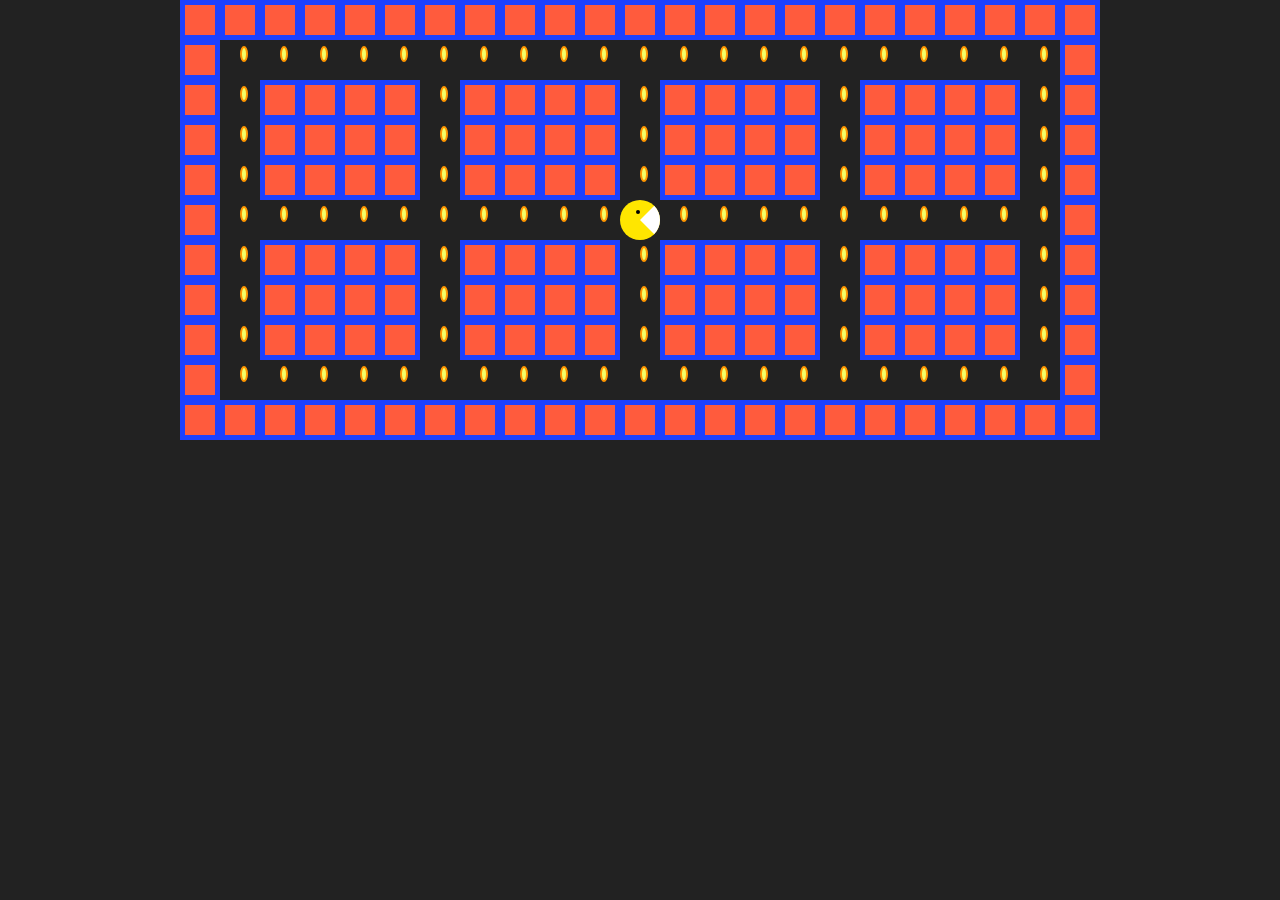
==== pacman/index.html @ c2ef38ef "go" ====
<!doctype html>
<html lang="en">
<head>
  <meta charset="UTF-8">
  <meta name="viewport"
        content="width=device-width, user-scalable=no, initial-scale=1.0, maximum-scale=1.0, minimum-scale=1.0">
  <meta http-equiv="X-UA-Compatible" content="ie=edge">
  <link rel="stylesheet" href="css/main.css">
  <title>Document</title>
</head>
<body>
  <div id="world"></div>
  <!--<div class="box"></div>-->
  <!--<div class="ground"></div>-->
  <!--<div class="coin"></div>-->
  <!--<div class="pacman"></div>-->
  <!--<div class="pacman pacman_left"></div>-->
  <!--<div class="pacman pacman_top"></div>-->
  <!--<div class="pacman pacman_bottom"></div>-->




<script src="js/common.js"></script>
</body>
</html>
---- pacman/css/main.css ----
body, html {
  padding: 0;
  margin: 0;
  background-color: #222; }
  body .pacman, html .pacman {
    display: block;
    width: 40px;
    height: 40px;
    border-radius: 50%;
    background-color: #ffe600;
    top: 200px;
    left: 440px;
    position: absolute;
    overflow: hidden;
    z-index: 2; }
    body .pacman:before, html .pacman:before {
      content: "";
      display: block;
      position: absolute;
      left: 16px;
      top: 10px;
      width: 4px;
      height: 4px;
      border-radius: 50%;
      background-color: black; }
    body .pacman:after, html .pacman:after {
      content: "";
      display: block;
      position: absolute;
      box-sizing: border-box;
      top: -20px;
      left: -20px;
      width: 0;
      height: 0;
      border: 40px solid transparent;
      border-right: 40px solid #fff;
      animation: om-nom-nom 0.3s linear alternate infinite; }
  body .pacman_left:before, html .pacman_left:before {
    left: auto;
    right: 16px; }
  body .pacman_left:after, html .pacman_left:after {
    border: 40px solid transparent;
    border-left: 40px solid #fff; }
  body .pacman_top:before, html .pacman_top:before {
    left: auto;
    right: 10px;
    top: auto;
    bottom: 16px; }
  body .pacman_top:after, html .pacman_top:after {
    border: 40px solid transparent;
    border-top: 40px solid #fff;
    animation: om-nom-nom_top 0.3s linear alternate infinite; }
  body .pacman_bottom:before, html .pacman_bottom:before {
    left: auto;
    right: 10px;
    top: 16px; }
  body .pacman_bottom:after, html .pacman_bottom:after {
    border: 40px solid transparent;
    border-bottom: 40px solid #fff;
    animation: om-nom-nom_top 0.3s linear alternate infinite; }

@keyframes om-nom-nom {
  0% {
    border-top: 40px solid transparent;
    border-bottom: 40px solid transparent;
    top: -20px; }
  100% {
    border-top: 0 solid transparent;
    border-bottom: 0 solid transparent;
    top: 50%; } }
@keyframes om-nom-nom_top {
  0% {
    border-left: 40px solid transparent;
    border-right: 40px solid transparent;
    left: -20px; }
  100% {
    border-left: 0 solid transparent;
    border-right: 0 solid transparent;
    left: 50%; } }
.box {
  display: block;
  float: left;
  height: 40px;
  width: 40px;
  box-sizing: border-box;
  background-color: #ff5b3d;
  border: 5px solid #1e41ff; }

.ground {
  display: block;
  float: left;
  height: 40px;
  width: 40px;
  background-color: #222; }

.coin {
  display: block;
  float: left;
  height: 40px;
  width: 40px;
  background-color: #222;
  position: relative; }
  .coin:before {
    content: "";
    position: absolute;
    display: block;
    box-sizing: border-box;
    background-color: #f2ff68;
    height: 16px;
    width: 8px;
    border-radius: 50%;
    border: 2px solid #ff9600;
    top: 6px;
    right: 12px;
    animation: coinAnimation 2s linear infinite; }

@keyframes coinAnimation {
  0%,
100% {
    top: 8px; }
  50% {
    top: 16px; } }
#world {
  margin: 0 auto;
  height: 440px;
  width: 920px;
  position: relative; }

/*# sourceMappingURL=main.css.map */
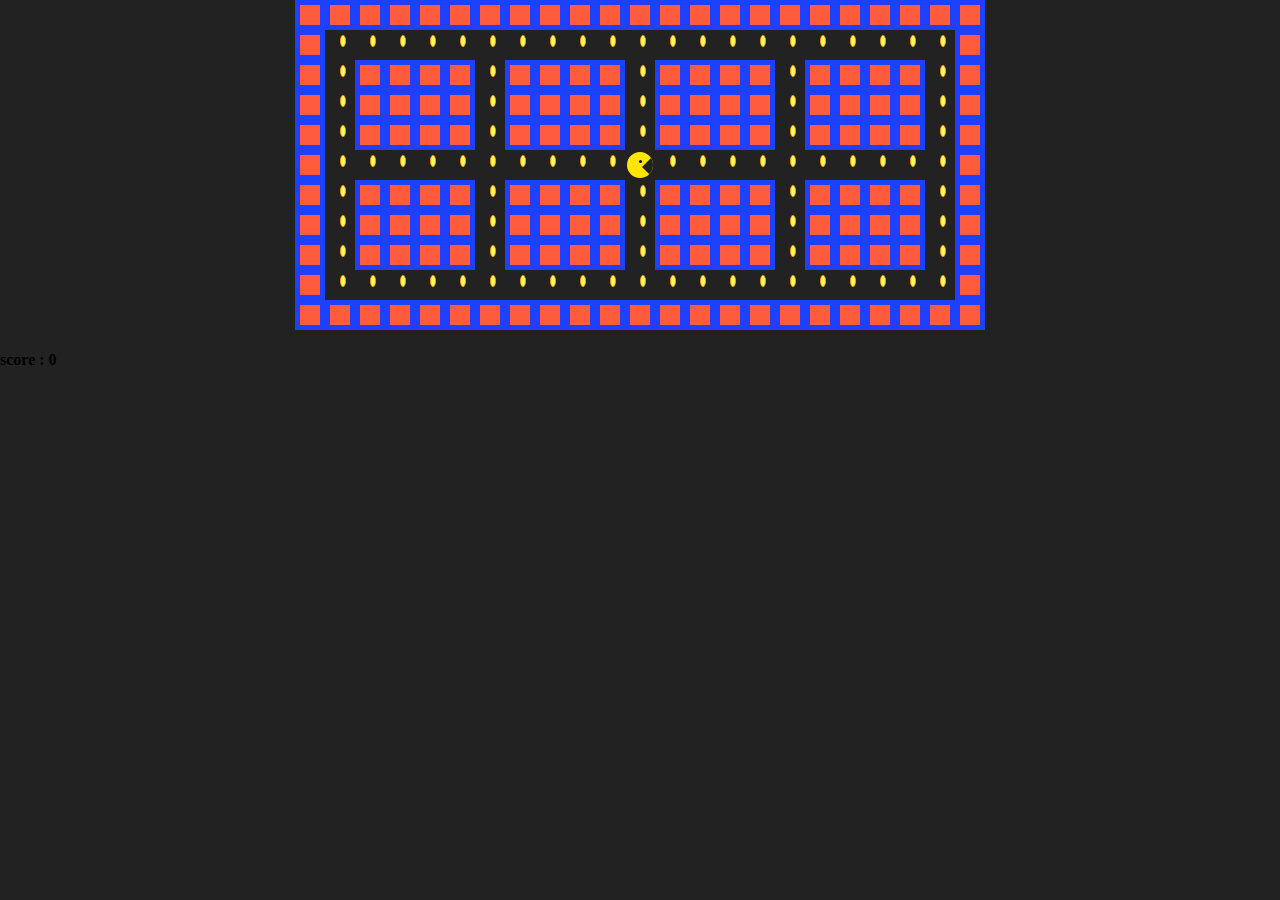
==== commit b541ef30: "go" ====
--- a/pacman/index.html
+++ b/pacman/index.html
@@ -17,7 +17,7 @@
   <!--<div class="pacman pacman_left"></div>-->
   <!--<div class="pacman pacman_top"></div>-->
   <!--<div class="pacman pacman_bottom"></div>-->
-
+  <h4>score : <span>0</span></h4>
 
 
 
--- a/pacman/css/main.css
+++ b/pacman/css/main.css
@@ -4,23 +4,25 @@
   background-color: #222; }
   body .pacman, html .pacman {
     display: block;
-    width: 40px;
-    height: 40px;
+    width: 30px;
+    height: 30px;
     border-radius: 50%;
     background-color: #ffe600;
-    top: 200px;
-    left: 440px;
+    top: 150px;
+    left: 330px;
     position: absolute;
     overflow: hidden;
+    box-sizing: border-box;
+    border: 2px solid #222;
     z-index: 2; }
     body .pacman:before, html .pacman:before {
       content: "";
       display: block;
       position: absolute;
-      left: 16px;
-      top: 10px;
-      width: 4px;
-      height: 4px;
+      left: 12px;
+      top: 7.5px;
+      width: 3px;
+      height: 3px;
       border-radius: 50%;
       background-color: black; }
     body .pacman:after, html .pacman:after {
@@ -28,51 +30,52 @@
       display: block;
       position: absolute;
       box-sizing: border-box;
-      top: -20px;
-      left: -20px;
+      top: -15px;
+      left: -15px;
       width: 0;
       height: 0;
-      border: 40px solid transparent;
-      border-right: 40px solid #fff;
+      border: 30px solid transparent;
+      border-right: 30px solid #222;
+      z-index: 4;
       animation: om-nom-nom 0.3s linear alternate infinite; }
   body .pacman_left:before, html .pacman_left:before {
     left: auto;
-    right: 16px; }
+    right: 12px; }
   body .pacman_left:after, html .pacman_left:after {
-    border: 40px solid transparent;
-    border-left: 40px solid #fff; }
+    border: 30px solid transparent;
+    border-left: 30px solid #222; }
   body .pacman_top:before, html .pacman_top:before {
     left: auto;
-    right: 10px;
+    right: 7.5px;
     top: auto;
-    bottom: 16px; }
+    bottom: 12px; }
   body .pacman_top:after, html .pacman_top:after {
-    border: 40px solid transparent;
-    border-top: 40px solid #fff;
+    border: 30px solid transparent;
+    border-top: 30px solid #222;
     animation: om-nom-nom_top 0.3s linear alternate infinite; }
   body .pacman_bottom:before, html .pacman_bottom:before {
     left: auto;
-    right: 10px;
-    top: 16px; }
+    right: 7.5px;
+    top: 12px; }
   body .pacman_bottom:after, html .pacman_bottom:after {
-    border: 40px solid transparent;
-    border-bottom: 40px solid #fff;
+    border: 30px solid transparent;
+    border-bottom: 30px solid #222;
     animation: om-nom-nom_top 0.3s linear alternate infinite; }
 
 @keyframes om-nom-nom {
   0% {
-    border-top: 40px solid transparent;
-    border-bottom: 40px solid transparent;
-    top: -20px; }
+    border-top: 30px solid transparent;
+    border-bottom: 30px solid transparent;
+    top: -15px; }
   100% {
     border-top: 0 solid transparent;
     border-bottom: 0 solid transparent;
     top: 50%; } }
 @keyframes om-nom-nom_top {
   0% {
-    border-left: 40px solid transparent;
-    border-right: 40px solid transparent;
-    left: -20px; }
+    border-left: 30px solid transparent;
+    border-right: 30px solid transparent;
+    left: -15px; }
   100% {
     border-left: 0 solid transparent;
     border-right: 0 solid transparent;
@@ -80,8 +83,8 @@
 .box {
   display: block;
   float: left;
-  height: 40px;
-  width: 40px;
+  height: 30px;
+  width: 30px;
   box-sizing: border-box;
   background-color: #ff5b3d;
   border: 5px solid #1e41ff; }
@@ -89,15 +92,15 @@
 .ground {
   display: block;
   float: left;
-  height: 40px;
-  width: 40px;
+  height: 30px;
+  width: 30px;
   background-color: #222; }
 
 .coin {
   display: block;
   float: left;
-  height: 40px;
-  width: 40px;
+  height: 30px;
+  width: 30px;
   background-color: #222;
   position: relative; }
   .coin:before {
@@ -106,24 +109,24 @@
     display: block;
     box-sizing: border-box;
     background-color: #f2ff68;
-    height: 16px;
-    width: 8px;
+    height: 12px;
+    width: 6px;
     border-radius: 50%;
-    border: 2px solid #ff9600;
-    top: 6px;
-    right: 12px;
+    border: 1.5px solid #ff9600;
+    top: 4.5px;
+    right: 9px;
     animation: coinAnimation 2s linear infinite; }
 
 @keyframes coinAnimation {
   0%,
 100% {
-    top: 8px; }
+    top: 6px; }
   50% {
-    top: 16px; } }
+    top: 12px; } }
 #world {
   margin: 0 auto;
-  height: 440px;
-  width: 920px;
+  height: 330px;
+  width: 690px;
   position: relative; }
 
 /*# sourceMappingURL=main.css.map */
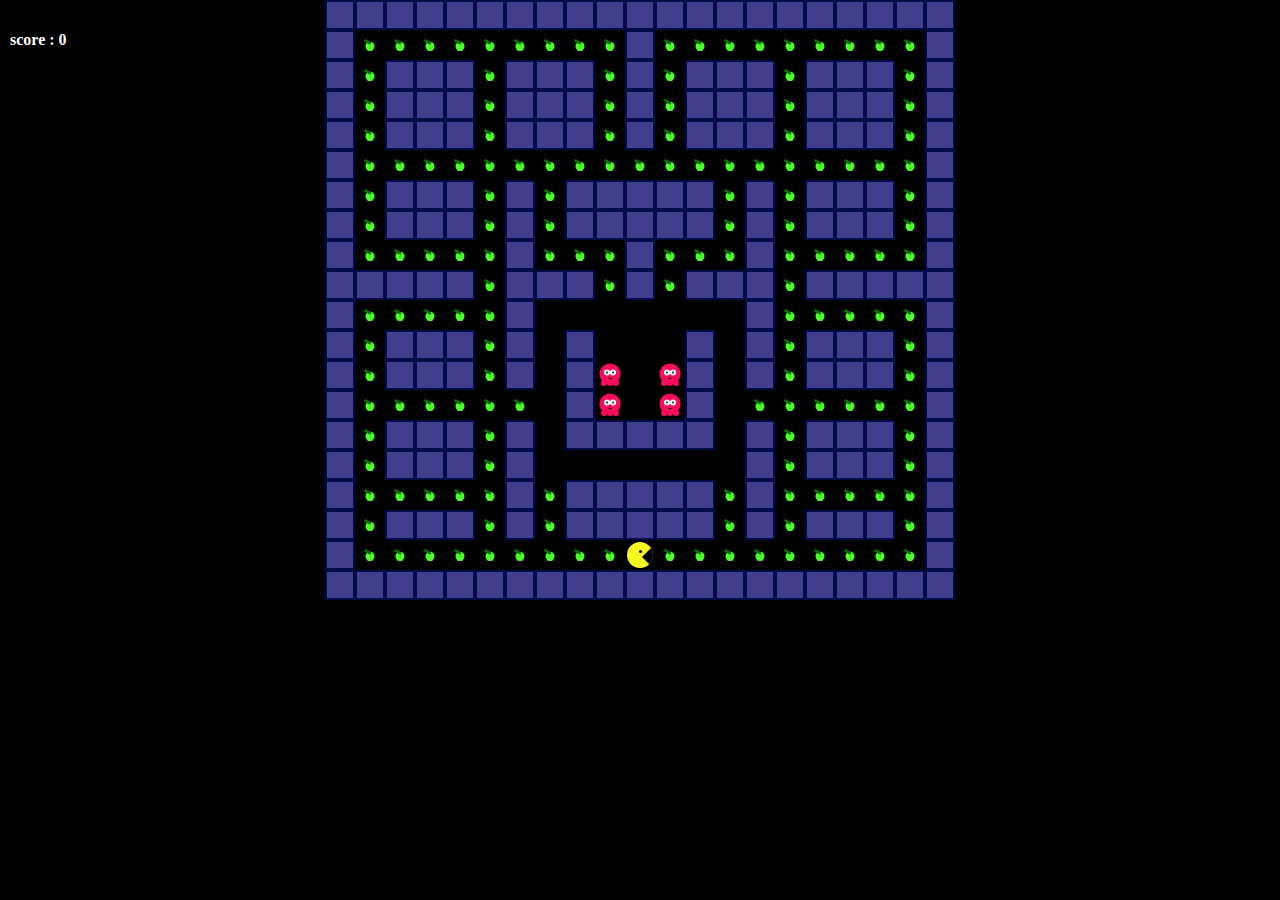
==== commit 5b77f7c6: "go" ====
--- a/pacman/index.html
+++ b/pacman/index.html
@@ -9,15 +9,8 @@
   <title>Document</title>
 </head>
 <body>
+  <h4>score : <span>0</span></h4>
   <div id="world"></div>
-  <!--<div class="box"></div>-->
-  <!--<div class="ground"></div>-->
-  <!--<div class="coin"></div>-->
-  <!--<div class="pacman"></div>-->
-  <!--<div class="pacman pacman_left"></div>-->
-  <!--<div class="pacman pacman_top"></div>-->
-  <!--<div class="pacman pacman_bottom"></div>-->
-  <h4>score : <span>0</span></h4>
 
 
 
--- a/pacman/css/main.css
+++ b/pacman/css/main.css
@@ -1,19 +1,19 @@
 body, html {
   padding: 0;
   margin: 0;
-  background-color: #222; }
+  background-color: #000; }
   body .pacman, html .pacman {
     display: block;
     width: 30px;
     height: 30px;
     border-radius: 50%;
-    background-color: #ffe600;
-    top: 150px;
-    left: 330px;
+    background-color: #f8f921;
+    top: 540px;
+    left: 300px;
     position: absolute;
     overflow: hidden;
     box-sizing: border-box;
-    border: 2px solid #222;
+    border: 2px solid #000;
     z-index: 2; }
     body .pacman:before, html .pacman:before {
       content: "";
@@ -35,7 +35,7 @@
       width: 0;
       height: 0;
       border: 30px solid transparent;
-      border-right: 30px solid #222;
+      border-right: 30px solid #000;
       z-index: 4;
       animation: om-nom-nom 0.3s linear alternate infinite; }
   body .pacman_left:before, html .pacman_left:before {
@@ -43,7 +43,7 @@
     right: 12px; }
   body .pacman_left:after, html .pacman_left:after {
     border: 30px solid transparent;
-    border-left: 30px solid #222; }
+    border-left: 30px solid #000; }
   body .pacman_top:before, html .pacman_top:before {
     left: auto;
     right: 7.5px;
@@ -51,7 +51,7 @@
     bottom: 12px; }
   body .pacman_top:after, html .pacman_top:after {
     border: 30px solid transparent;
-    border-top: 30px solid #222;
+    border-top: 30px solid #000;
     animation: om-nom-nom_top 0.3s linear alternate infinite; }
   body .pacman_bottom:before, html .pacman_bottom:before {
     left: auto;
@@ -59,7 +59,7 @@
     top: 12px; }
   body .pacman_bottom:after, html .pacman_bottom:after {
     border: 30px solid transparent;
-    border-bottom: 30px solid #222;
+    border-bottom: 30px solid #000;
     animation: om-nom-nom_top 0.3s linear alternate infinite; }
 
 @keyframes om-nom-nom {
@@ -86,47 +86,113 @@
   height: 30px;
   width: 30px;
   box-sizing: border-box;
-  background-color: #ff5b3d;
-  border: 5px solid #1e41ff; }
+  background-color: #413e8d;
+  border: 2px solid #010d49; }
 
 .ground {
   display: block;
   float: left;
   height: 30px;
   width: 30px;
-  background-color: #222; }
+  background-color: #000; }
 
-.coin {
+.apple {
   display: block;
   float: left;
   height: 30px;
   width: 30px;
-  background-color: #222;
-  position: relative; }
-  .coin:before {
+  background-color: rgba(0, 0, 0, 0);
+  position: relative;
+  animation: appleAnimation 2s infinite;
+  /*&:before
+   * content: ""
+   * position: absolute
+   * display: block
+   * box-sizing: border-box
+   * background-color: #f2ff68
+   * height: $height * 0.4
+   * width:  $height * 0.2
+   * border-radius: 50%
+   * border: $height / 20 solid #ff9600
+   * top: $height * 0.15
+   * right: $height * 0.3
+   * animation: coinAnimation 2s linear infinite */ }
+  .apple:before {
     content: "";
     position: absolute;
     display: block;
     box-sizing: border-box;
-    background-color: #f2ff68;
-    height: 12px;
+    background-color: #4cff2c;
+    height: 3px;
+    width: 3px;
+    border-radius: 50%;
+    top: 18px;
+    left: 12px;
+    box-shadow: 3px 0 0 0 #4cff2c, 1.5px -3.3px 0 3px #4cff2c; }
+  .apple:after {
+    content: "";
+    position: absolute;
+    display: block;
+    box-sizing: border-box;
+    background-color: #077300;
+    height: 7.5px;
+    width: 3px;
+    border-radius: 50%;
+    top: 7.5px;
+    left: 11.1px;
+    transform: rotate(-60deg); }
+
+@keyframes appleAnimation {
+  0%,
+100% {
+    top: 3px; }
+  50% {
+    top: -3px; } }
+.ghost {
+  display: block;
+  position: relative;
+  width: 30px;
+  height: 30px;
+  background-color: #000;
+  float: left; }
+  .ghost:before {
+    content: "";
+    position: absolute;
+    display: block;
+    box-sizing: border-box;
+    background-color: #ff0a5c;
+    height: 6px;
     width: 6px;
     border-radius: 50%;
-    border: 1.5px solid #ff9600;
-    top: 4.5px;
-    right: 9px;
-    animation: coinAnimation 2s linear infinite; }
+    top: 19.5px;
+    left: 15px;
+    transform: translateX(-50%);
+    box-shadow: -3px -10.5px 0 -2.1px #000, 3px -10.5px 0 -2.1px #000, -3px -10.5px 0 0 #fff, 3px -10.5px 0 0 #fff, 6px 0 0 0 #ff0a5c, -6px 0 0 0 #ff0a5c, 0 -9px 0 7.5px #ff0a5c; }
+  .ghost:after {
+    content: "";
+    position: absolute;
+    display: block;
+    background-color: rgba(0, 0, 0, 0);
+    height: 4.5px;
+    width: 4.5px;
+    border-radius: 50%;
+    border-bottom: 1.5px solid #000;
+    top: 13.5px;
+    left: 15px;
+    transform: translateX(-50%); }
 
-@keyframes coinAnimation {
-  0%,
-100% {
-    top: 6px; }
-  50% {
-    top: 12px; } }
 #world {
-  margin: 0 auto;
-  height: 330px;
-  width: 690px;
-  position: relative; }
+  height: 600px;
+  width: 630px;
+  position: absolute;
+  top: 0;
+  left: 50%;
+  transform: translateX(-50%);
+  overflow: hidden; }
+
+h4 {
+  color: #fff;
+  padding: 10px;
+  display: inline-block; }
 
 /*# sourceMappingURL=main.css.map */
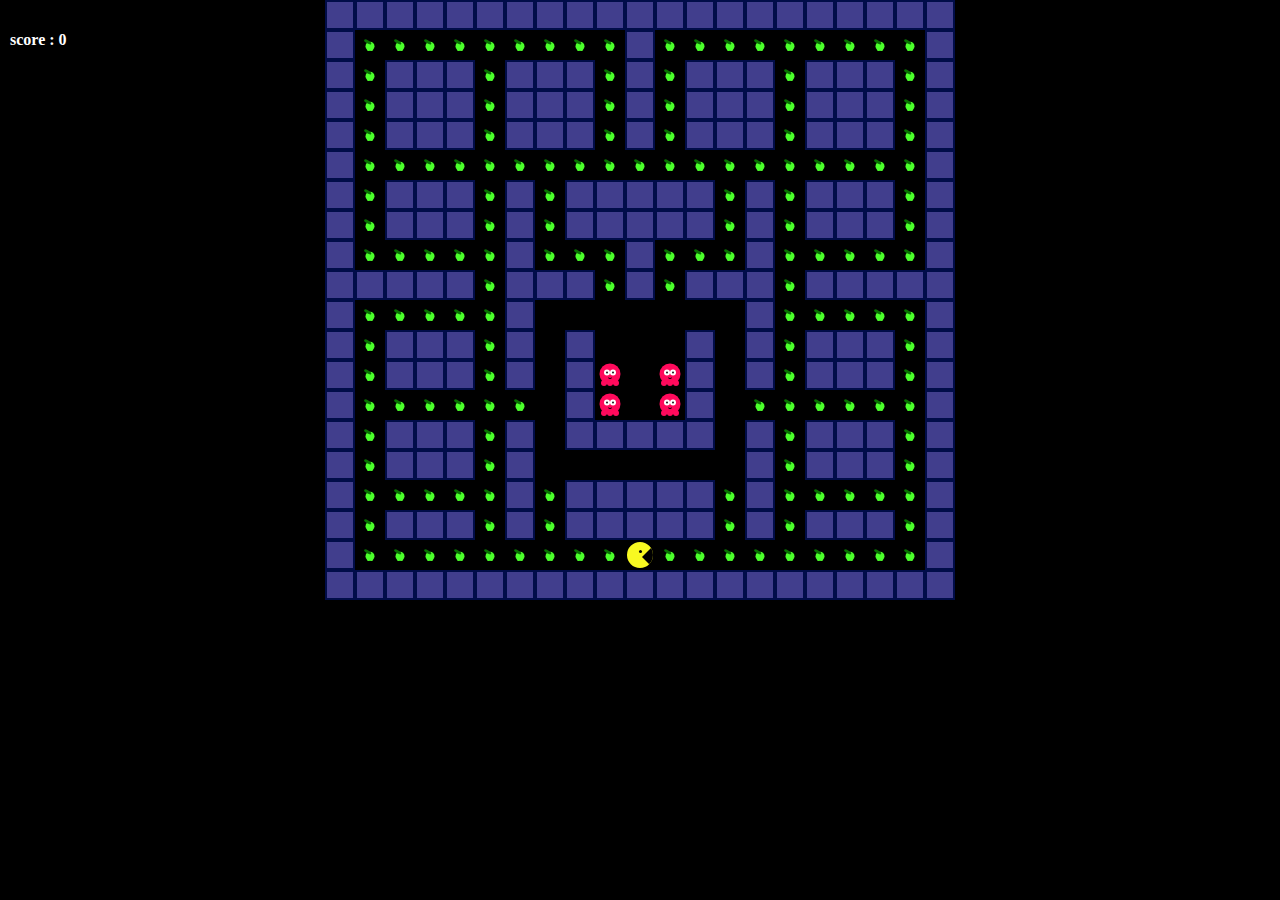
==== commit 0eb7fe03: "go" ====
--- a/pacman/index.html
+++ b/pacman/index.html
@@ -10,7 +10,13 @@
 </head>
 <body>
   <h4>score : <span>0</span></h4>
-  <div id="world"></div>
+  <div id="world">
+    <div class="pacman" id="pacman"></div>
+    <div class="ghost" id="ghost_1"></div>
+    <div class="ghost" id="ghost_2"></div>
+    <div class="ghost" id="ghost_3"></div>
+    <div class="ghost" id="ghost_4"></div>
+  </div>
 
 
 
--- a/pacman/css/main.css
+++ b/pacman/css/main.css
@@ -150,10 +150,10 @@
     top: -3px; } }
 .ghost {
   display: block;
-  position: relative;
-  width: 30px;
-  height: 30px;
-  background-color: #000;
+  position: absolute;
+  width: 30px;
+  height: 30px;
+  background-color: rgba(0, 0, 0, 0);
   float: left; }
   .ghost:before {
     content: "";
@@ -165,22 +165,28 @@
     width: 6px;
     border-radius: 50%;
     top: 19.5px;
-    left: 15px;
-    transform: translateX(-50%);
-    box-shadow: -3px -10.5px 0 -2.1px #000, 3px -10.5px 0 -2.1px #000, -3px -10.5px 0 0 #fff, 3px -10.5px 0 0 #fff, 6px 0 0 0 #ff0a5c, -6px 0 0 0 #ff0a5c, 0 -9px 0 7.5px #ff0a5c; }
+    left: 12px;
+    box-shadow: -3px -10.5px 0 -2.1px #000, 3px -10.5px 0 -2.1px #000, -3px -10.5px 0 0 #fff, 3px -10.5px 0 0 #fff, 6px 0 0 0 #ff0a5c, -6px 0 0 0 #ff0a5c, 0 -9px 0 7.5px #ff0a5c;
+    animation: ghost 3s infinite;
+    z-index: 9; }
   .ghost:after {
     content: "";
     position: absolute;
     display: block;
     background-color: rgba(0, 0, 0, 0);
     height: 4.5px;
-    width: 4.5px;
+    width: 4.8px;
     border-radius: 50%;
     border-bottom: 1.5px solid #000;
     top: 13.5px;
-    left: 15px;
-    transform: translateX(-50%); }
-
+    left: 12.6px;
+    z-index: 10; }
+
+@keyframes ghost {
+  0%,100% {
+    transform: rotate(5deg); }
+  50% {
+    transform: rotate(-5deg); } }
 #world {
   height: 600px;
   width: 630px;
@@ -195,4 +201,20 @@
   padding: 10px;
   display: inline-block; }
 
+#ghost_1 {
+  top: 390px;
+  left: 270px; }
+
+#ghost_2 {
+  top: 360px;
+  left: 270px; }
+
+#ghost_3 {
+  top: 390px;
+  left: 330px; }
+
+#ghost_4 {
+  top: 360px;
+  left: 330px; }
+
 /*# sourceMappingURL=main.css.map */
